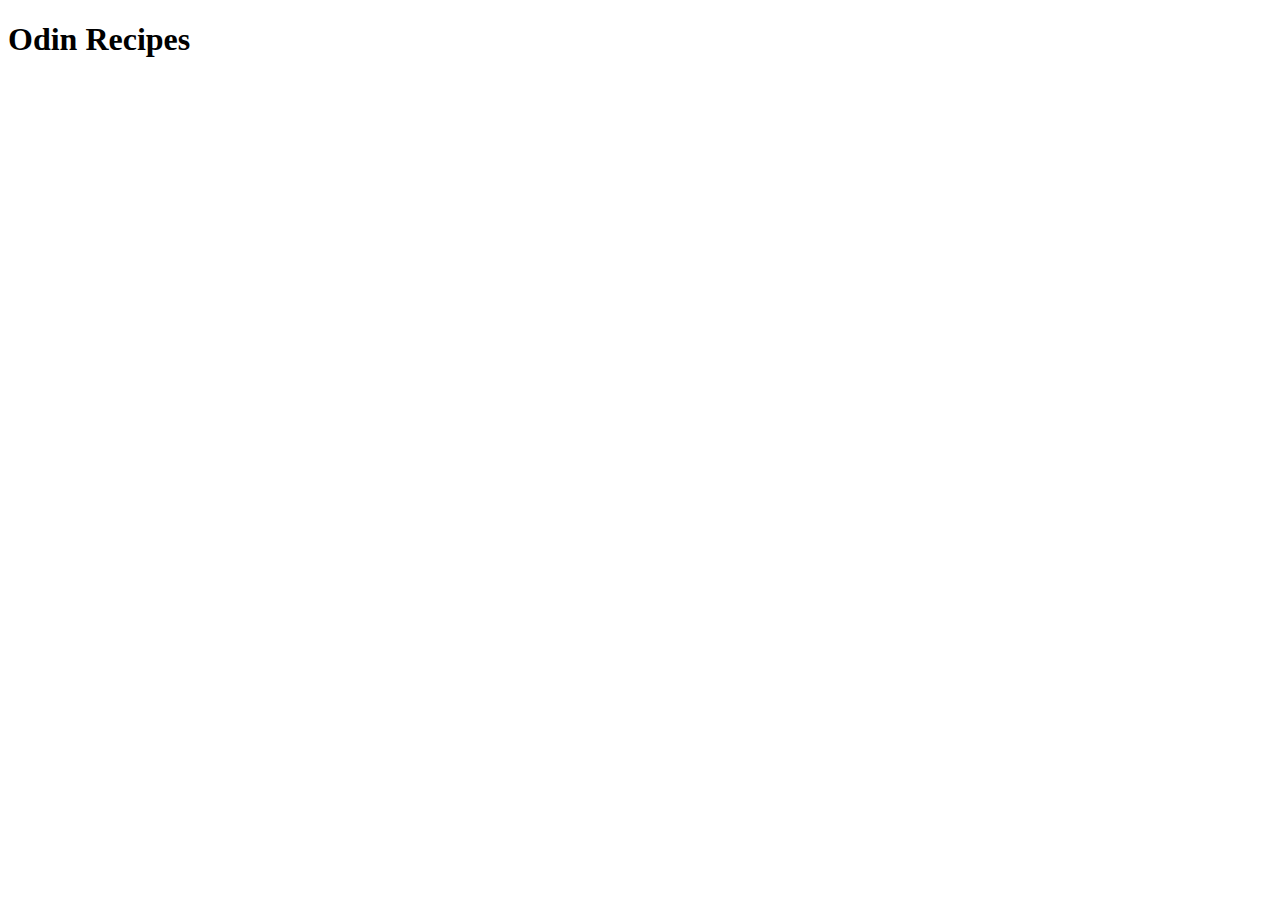
==== index.html @ a1589e24 "I added the index.html file and made a headline" ====
<!DOCTYPE html>
<html lang="en">
<head>
    <meta charset="UTF-8">
    <meta name="viewport" content="width=device-width, initial-scale=1.0">
    <title>Document</title>
</head>
<body>
    <h1>Odin Recipes</h1>
</body>
</html>
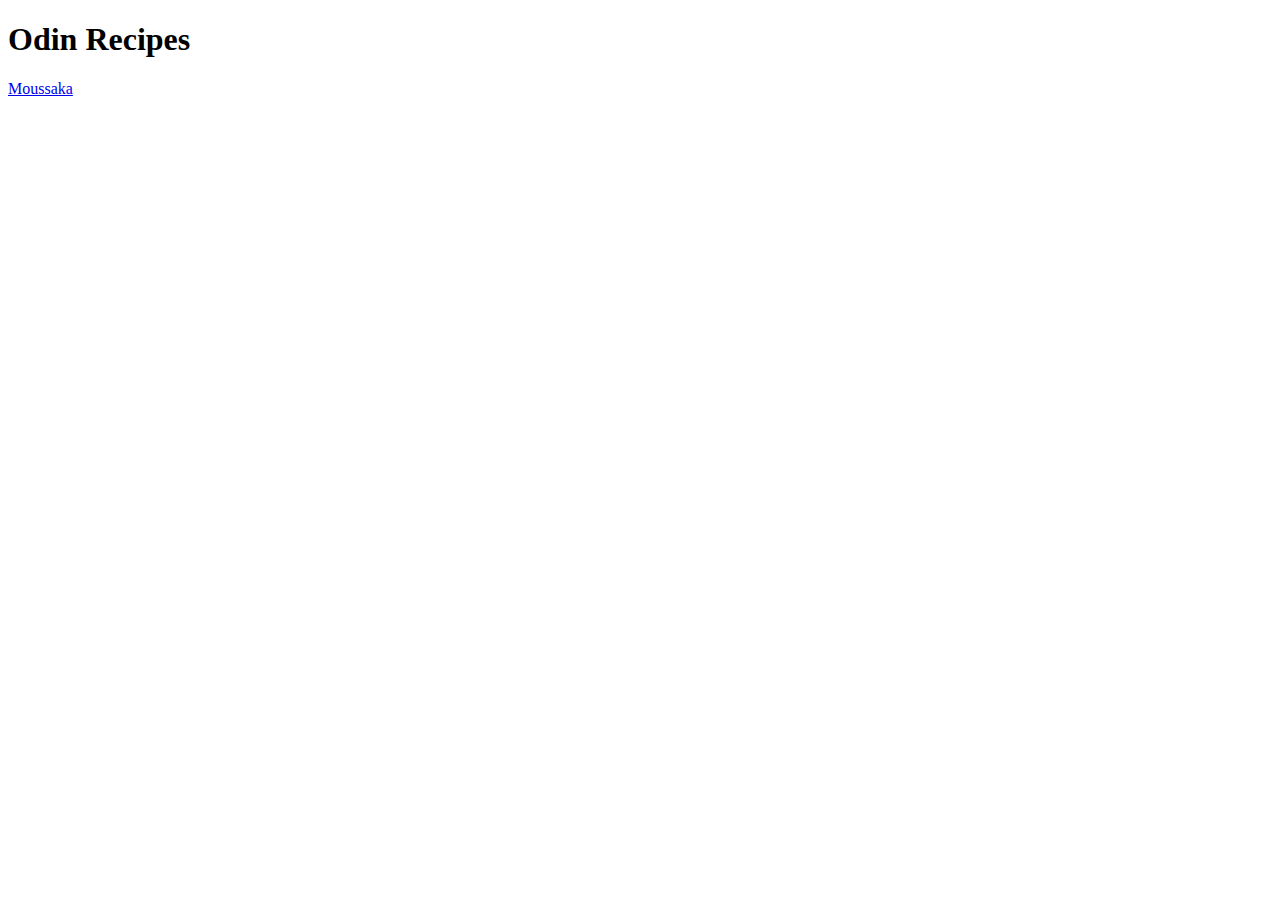
==== commit 1bb2121e: "Added a link from the main page to a recipe (moussaka)" ====
--- a/index.html
+++ b/index.html
@@ -3,9 +3,11 @@
 <head>
     <meta charset="UTF-8">
     <meta name="viewport" content="width=device-width, initial-scale=1.0">
-    <title>Document</title>
+    <title>Recipes</title>
 </head>
 <body>
     <h1>Odin Recipes</h1>
+    
+    <a href="recipes/moussaka.html">Moussaka</a>
 </body>
 </html>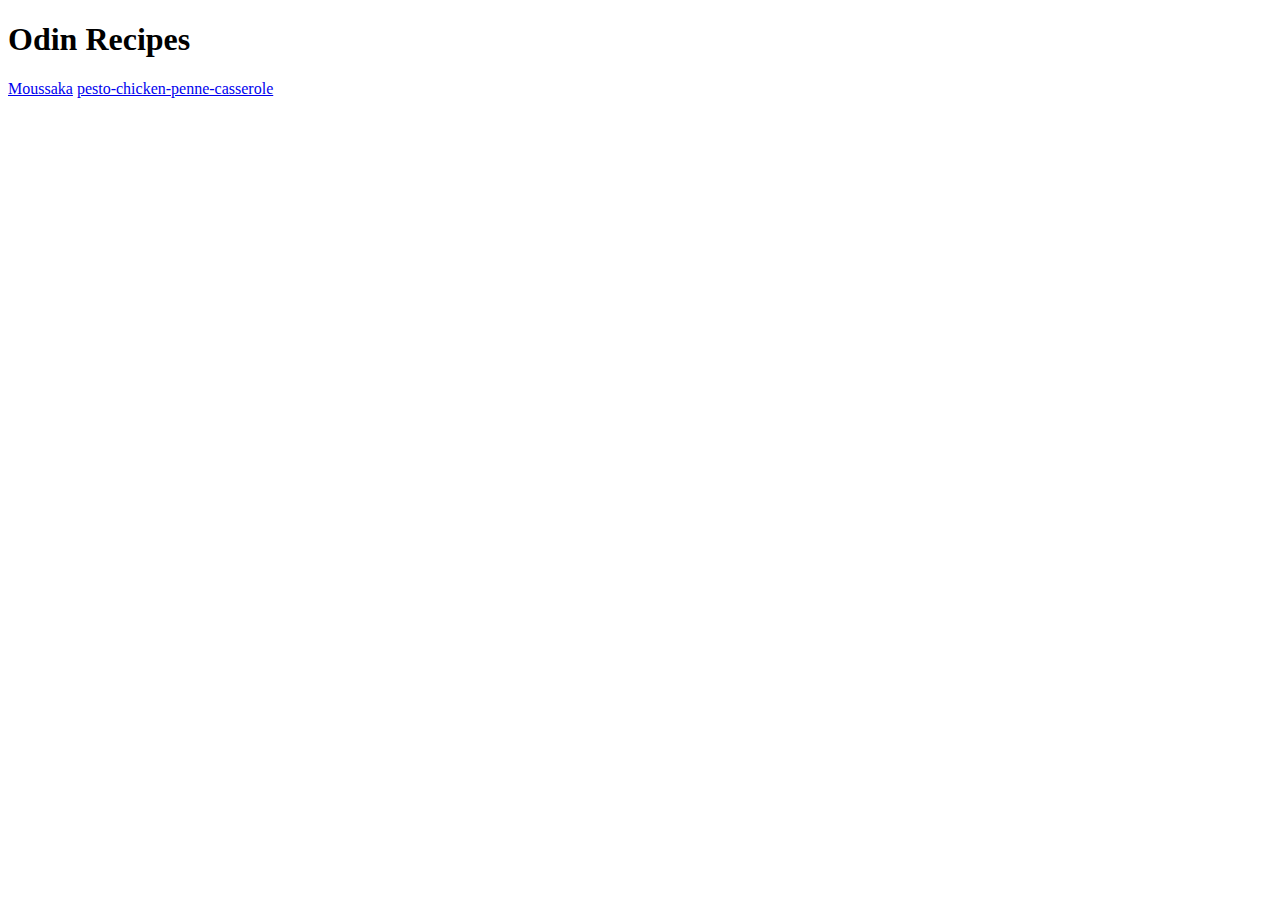
==== commit 391f6509: "added a link to another recipe(penne)" ====
--- a/index.html
+++ b/index.html
@@ -1,13 +1,19 @@
 <!DOCTYPE html>
 <html lang="en">
+
 <head>
     <meta charset="UTF-8">
     <meta name="viewport" content="width=device-width, initial-scale=1.0">
     <title>Recipes</title>
 </head>
+
 <body>
+
     <h1>Odin Recipes</h1>
-    
+
     <a href="recipes/moussaka.html">Moussaka</a>
+    <a href="recipes/pesto-chicken-penne-casserole.html">pesto-chicken-penne-casserole</a>
+
 </body>
+
 </html>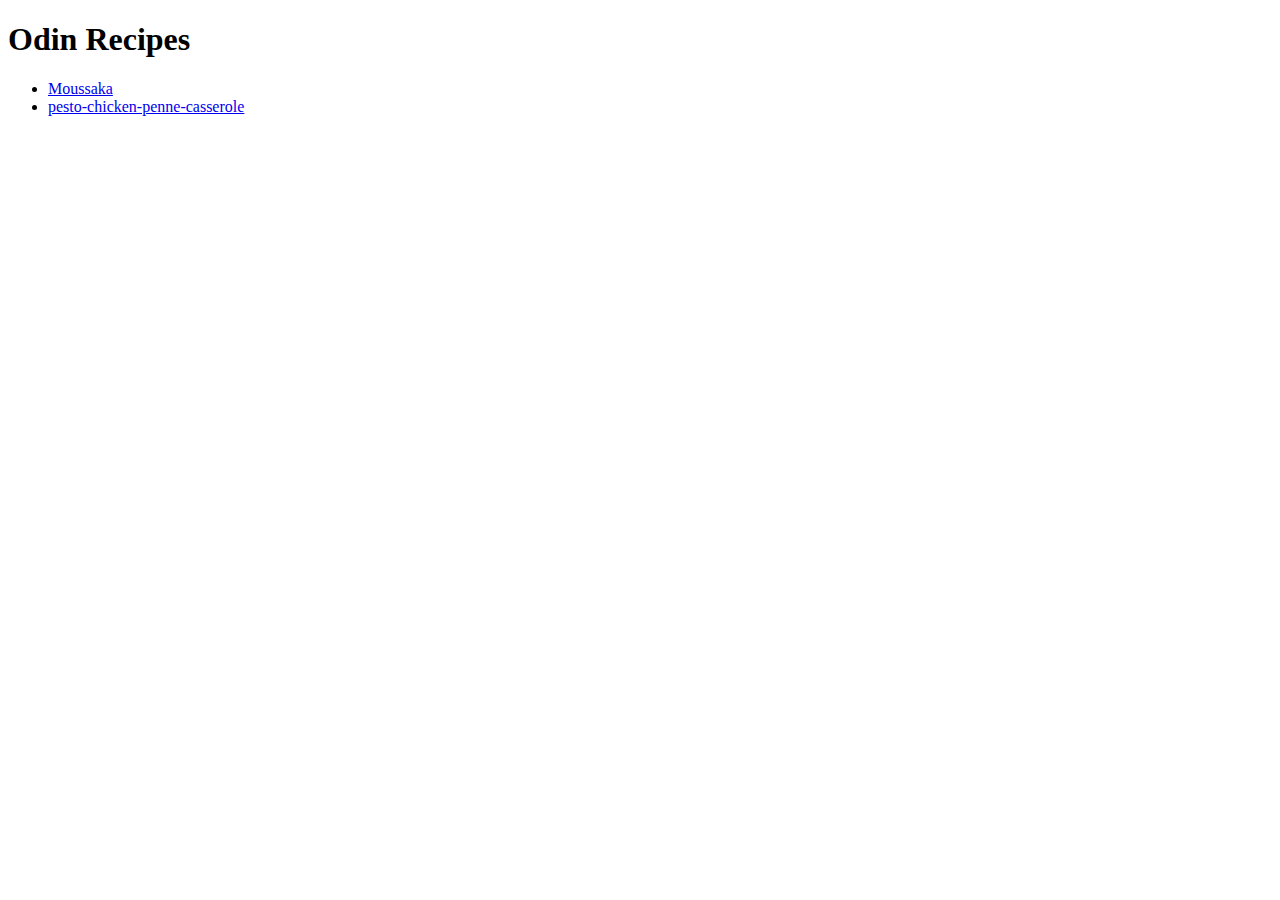
==== commit 65ef4c6b: "I made the recipes appear as a list" ====
--- a/index.html
+++ b/index.html
@@ -10,9 +10,11 @@
 <body>
 
     <h1>Odin Recipes</h1>
+    <ul>
+        <li><a href="recipes/moussaka.html">Moussaka</a></li>
+        <li> <a href="recipes/pesto-chicken-penne-casserole.html">pesto-chicken-penne-casserole</a></li>
+    </ul>
 
-    <a href="recipes/moussaka.html">Moussaka</a>
-    <a href="recipes/pesto-chicken-penne-casserole.html">pesto-chicken-penne-casserole</a>
 
 </body>
 
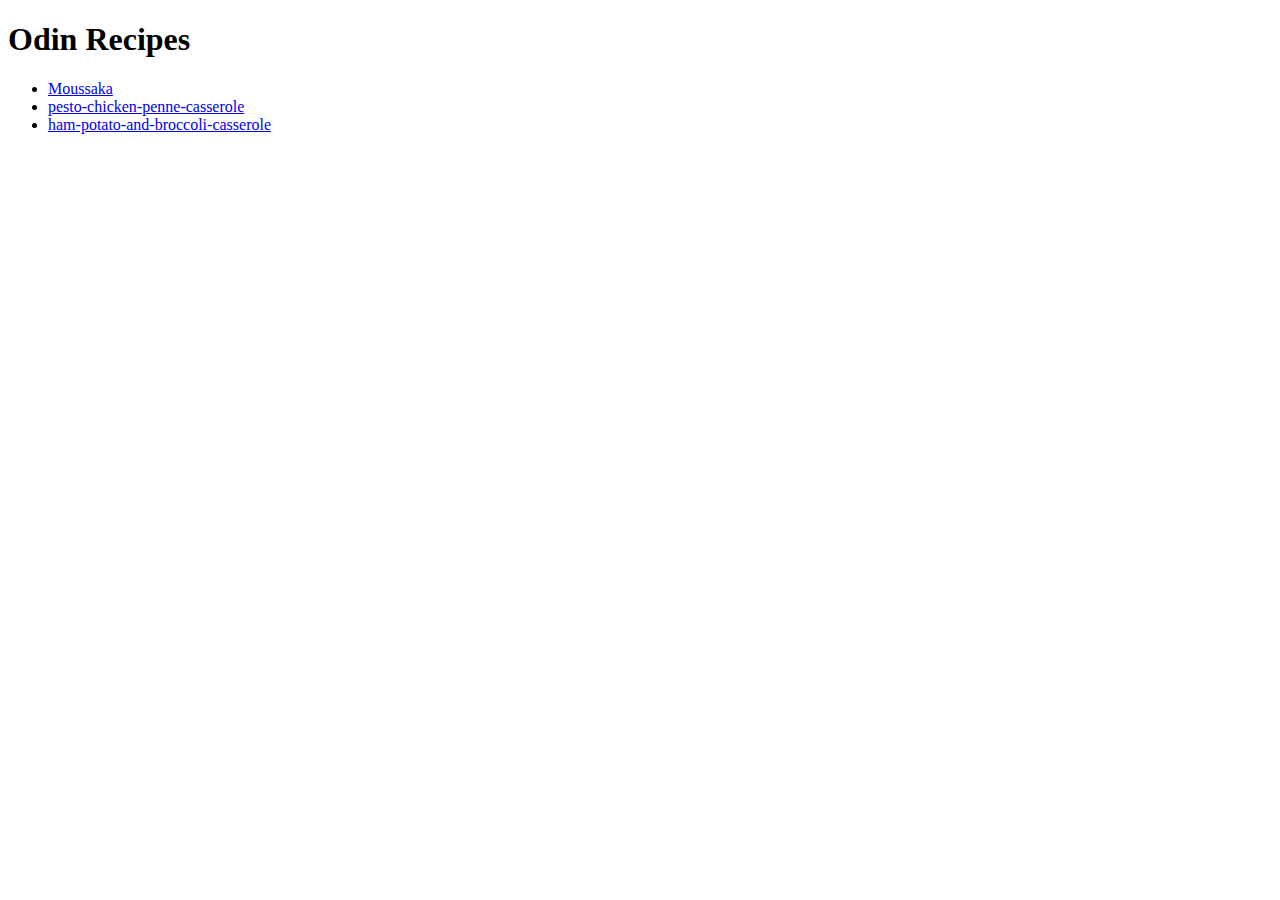
==== commit 415f7a7c: "I added a link" ====
--- a/index.html
+++ b/index.html
@@ -13,6 +13,7 @@
     <ul>
         <li><a href="recipes/moussaka.html">Moussaka</a></li>
         <li> <a href="recipes/pesto-chicken-penne-casserole.html">pesto-chicken-penne-casserole</a></li>
+        <li><a href ="recipes/ham-potato-and-broccoli-casserole.html">ham-potato-and-broccoli-casserole</a></li>
     </ul>
 
 
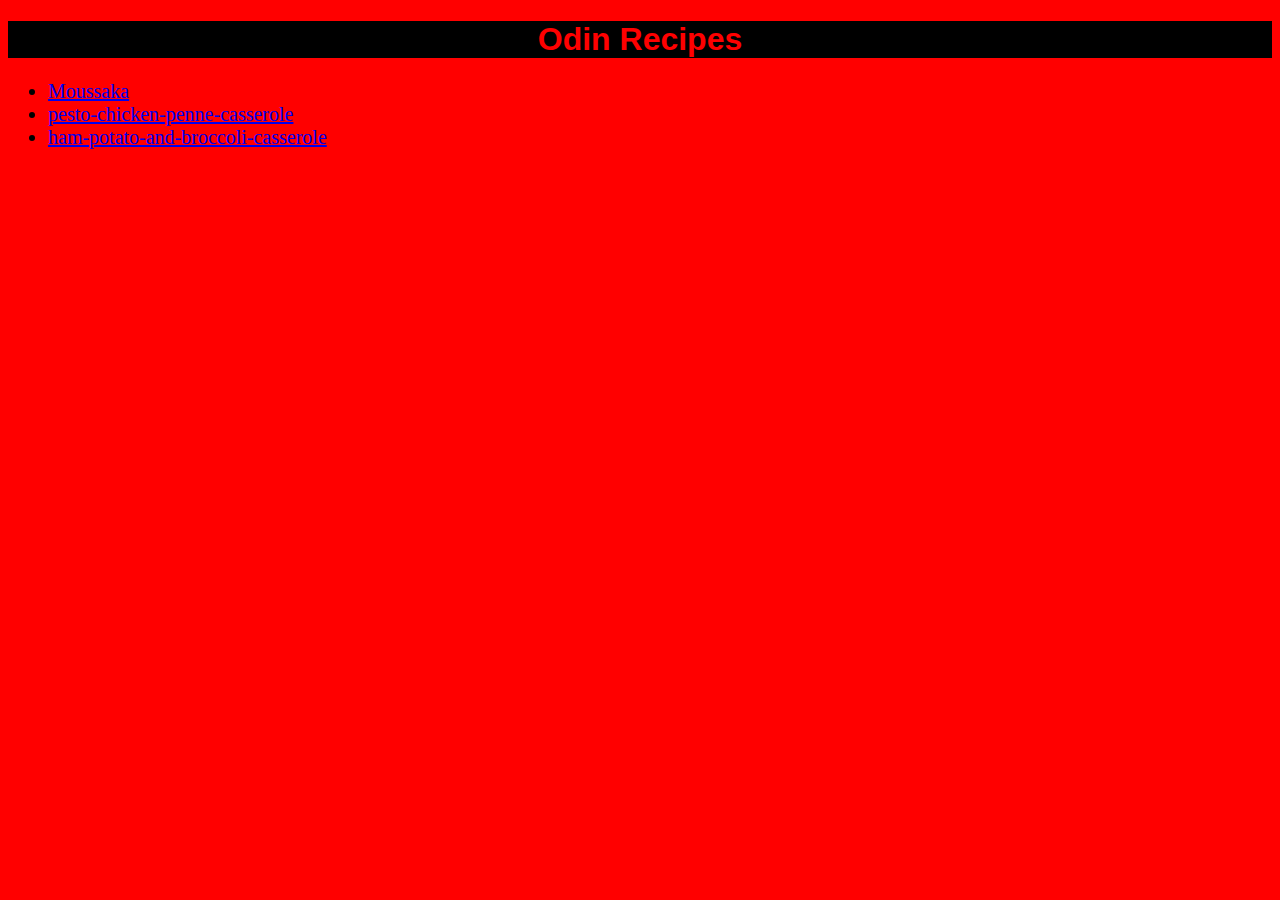
==== commit 46195e0a: "Added css" ====
--- a/index.html
+++ b/index.html
@@ -2,6 +2,7 @@
 <html lang="en">
 
 <head>
+    <link rel="stylesheet" href="styles.css">
     <meta charset="UTF-8">
     <meta name="viewport" content="width=device-width, initial-scale=1.0">
     <title>Recipes</title>
@@ -9,8 +10,8 @@
 
 <body>
 
-    <h1>Odin Recipes</h1>
-    <ul>
+    <h1 class="header">Odin Recipes</h1>
+    <ul class="links">
         <li><a href="recipes/moussaka.html">Moussaka</a></li>
         <li> <a href="recipes/pesto-chicken-penne-casserole.html">pesto-chicken-penne-casserole</a></li>
         <li><a href ="recipes/ham-potato-and-broccoli-casserole.html">ham-potato-and-broccoli-casserole</a></li>
--- a/styles.css
+++ b/styles.css
@@ -0,0 +1,43 @@
+
+* {
+    background-color: red;
+
+}
+
+
+.header {
+    text-align: center;
+    font-family:Impact, Haettenschweiler, 'Arial Narrow Bold', sans-serif;
+    font-size: 32px;
+    color: red;
+    background-color: black;
+}
+
+.small-header {
+    font-family: 'Trebuchet MS', 'Lucida Sans Unicode', 'Lucida Grande', 'Lucida Sans', Arial, sans-serif;
+    font-weight: bold;
+    background-color: black;
+    color: red;
+
+}
+
+.links {
+    font-size: 20px;
+}
+
+.ingredients {
+    background-color: black;
+    color: white;
+    text-decoration: overline;
+}
+
+.steps {
+    background-color: black;
+    color: white;
+ 
+}
+
+img {
+    height: auto; 
+    width: 500
+}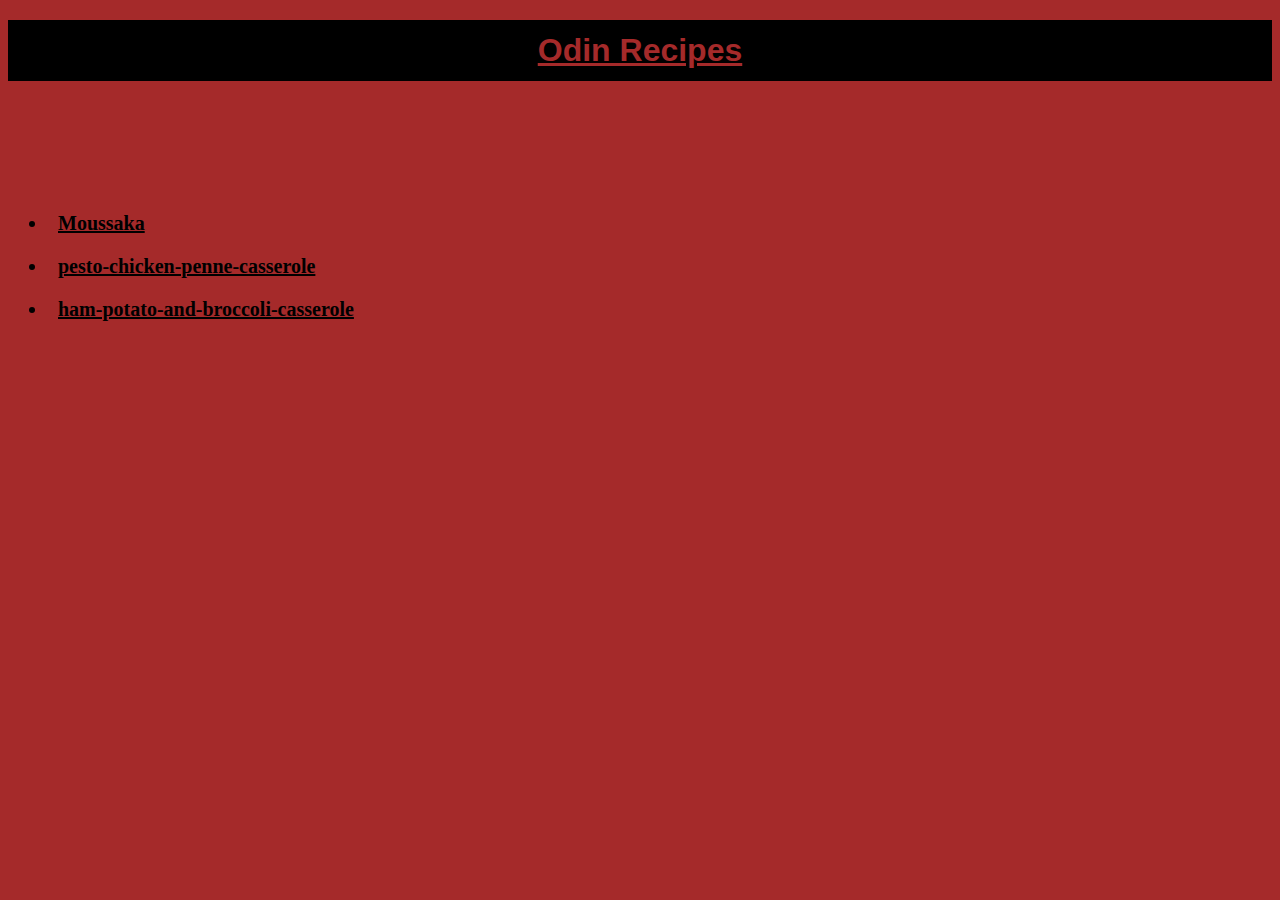
==== commit d61eb594: "Changed some colors, padding and margins stuff" ====
--- a/index.html
+++ b/index.html
@@ -9,13 +9,19 @@
 </head>
 
 <body>
+    <h1 class="header">Odin Recipes</h1>
 
-    <h1 class="header">Odin Recipes</h1>
-    <ul class="links">
-        <li><a href="recipes/moussaka.html">Moussaka</a></li>
-        <li> <a href="recipes/pesto-chicken-penne-casserole.html">pesto-chicken-penne-casserole</a></li>
-        <li><a href ="recipes/ham-potato-and-broccoli-casserole.html">ham-potato-and-broccoli-casserole</a></li>
+
+    <ul class="link-list">
+        <li class="points"><a class="link" href="recipes/moussaka.html">Moussaka</a></li>
+        <li class="points"> <a class="link"
+                href="recipes/pesto-chicken-penne-casserole.html">pesto-chicken-penne-casserole</a>
+        </li>
+        <li class="points"><a class="link"
+                href="recipes/ham-potato-and-broccoli-casserole.html">ham-potato-and-broccoli-casserole</a></li>
     </ul>
+
+
 
 
 </body>
--- a/styles.css
+++ b/styles.css
@@ -1,43 +1,79 @@
 
 * {
-    background-color: red;
+    background-color: brown;
 
 }
 
 
 .header {
     text-align: center;
+    text-decoration: underline;
     font-family:Impact, Haettenschweiler, 'Arial Narrow Bold', sans-serif;
     font-size: 32px;
-    color: red;
+    color: brown;
     background-color: black;
+    padding: 12px 16px;
+    margin-top: 20px;
 }
 
 .small-header {
     font-family: 'Trebuchet MS', 'Lucida Sans Unicode', 'Lucida Grande', 'Lucida Sans', Arial, sans-serif;
     font-weight: bold;
     background-color: black;
-    color: red;
+    color: brown;
+    padding-top: 5px;
+    padding-bottom: 5px;
+    margin-bottom: -18px;
+    margin-right: -8px;
+    text-align: center;
+    height: 30px;
 
 }
 
-.links {
+
+
+.link-list {
     font-size: 20px;
+    padding-top: 100px;
+}
+
+.link {
+    color: black;
+    font-weight: 700;
 }
 
 .ingredients {
     background-color: black;
     color: white;
-    text-decoration: overline;
+    margin-right: -8px;
+}
+
+.points {
+    padding: 10px;
+   
+}
+
+.points2 {
+    background-color: black;
 }
 
 .steps {
     background-color: black;
-    color: white;
+    color: white;margin-right: -8px;
+
  
 }
 
+
 img {
     height: auto; 
-    width: 500
+    width: 500;
+    margin: auto; 
+}
+
+.images {
+    background-color: black;
+    width: 300px;
+    padding: 10px;
+    margin: 0 auto;
 }